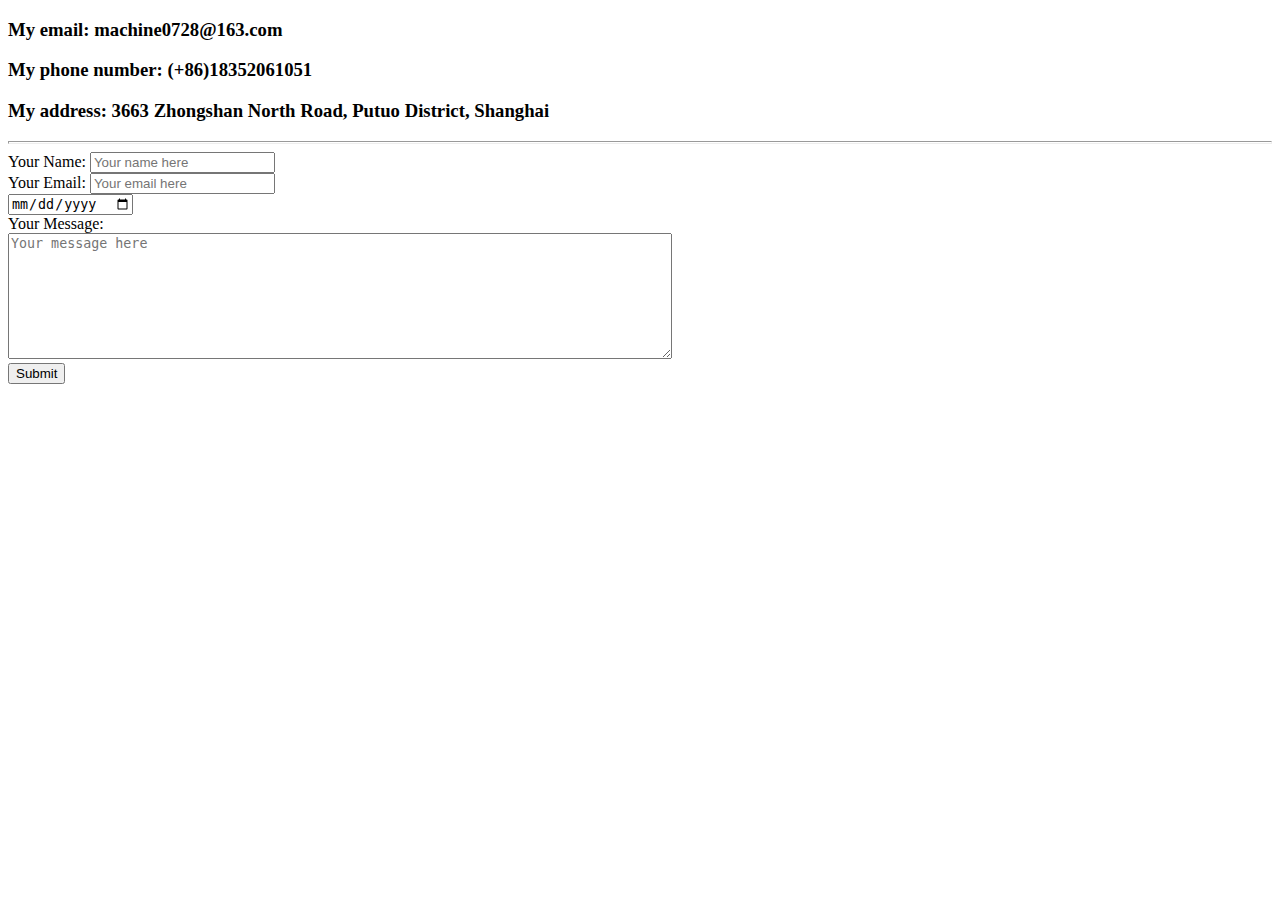
==== contact_me.html @ 8665906b "contact" ====
<!DOCTYPE html>
<html lang="en">
    <head>
        <meta charset="UTF-8">
        <meta name="viewport" content="width=device-width, initial-scale=1.0">
        <title>Contact me</title>
    </head>
    <body>
        <h3>My email: machine0728@163.com</h3>
        <h3>My phone number: (+86)18352061051</h3>
        <h3>My address: 3663 Zhongshan North Road, Putuo District, Shanghai</h3>

        <hr size="3">

        <form class="" action="mailto:machine0728@163.com" method="post" enctype="text/plain">
            <label for="name">Your Name:</label>
            <input type="text" name="name" value="" id="name" placeholder="Your name here">
            <br>
            <label for="email">Your Email:</label>
            <input type="email" name="email" value="" id="email" placeholder="Your email here">
            <br>
            <input type="date" name="" value="">
            <br>
            <label for="message">Your Message:</label>
            <br>
            <textarea name="message" rows="8" cols="80" id="message" placeholder="Your message here"></textarea>
            <br>
            <input type="submit" name="" value="Submit">
            

        </form>
    </body>
</html>
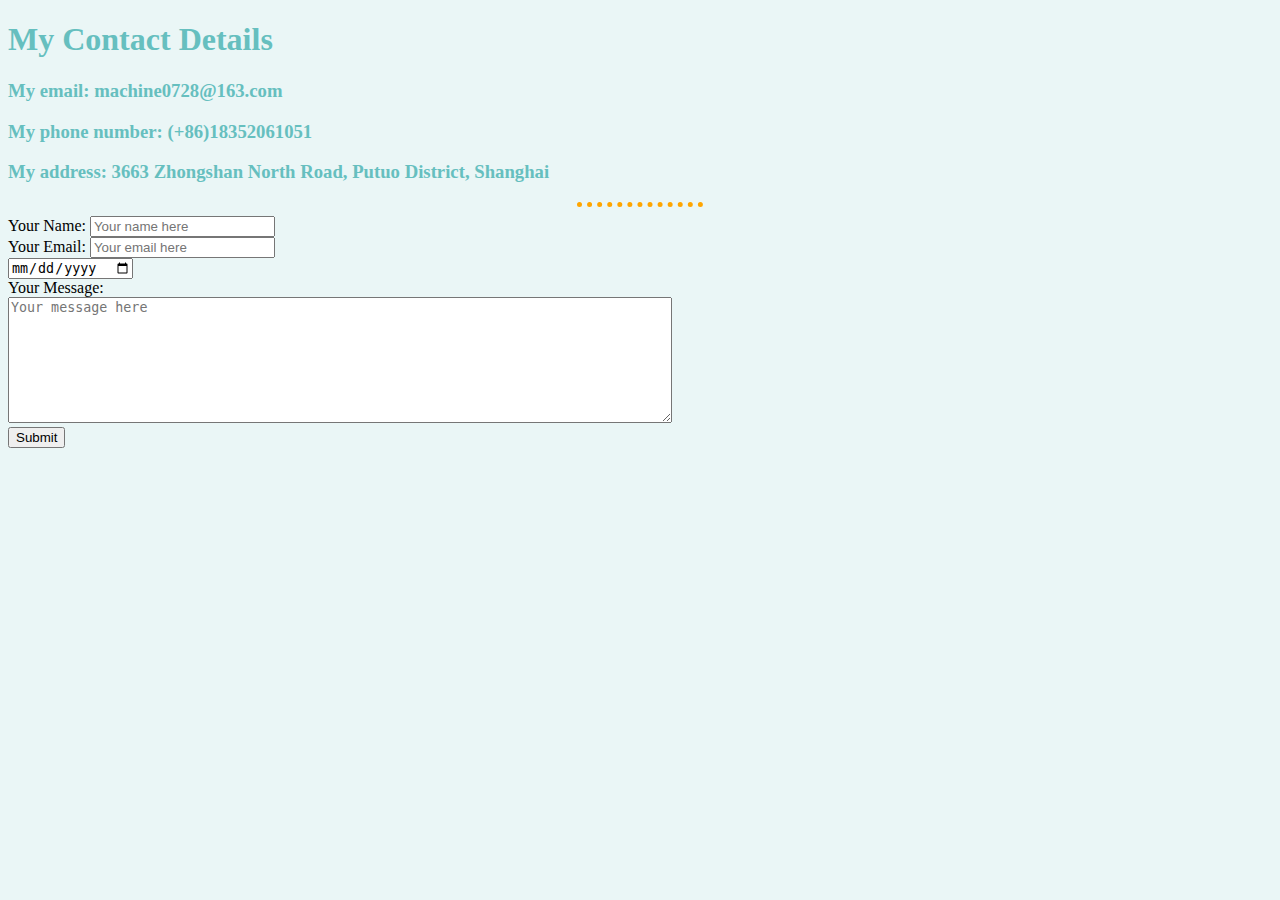
==== commit c91473b5: "add css" ====
--- a/contact_me.html
+++ b/contact_me.html
@@ -4,8 +4,11 @@
         <meta charset="UTF-8">
         <meta name="viewport" content="width=device-width, initial-scale=1.0">
         <title>Contact me</title>
+        <link rel="stylesheet" href="css/style.css">
     </head>
     <body>
+        <h1>My Contact Details </h1>
+
         <h3>My email: machine0728@163.com</h3>
         <h3>My phone number: (+86)18352061051</h3>
         <h3>My address: 3663 Zhongshan North Road, Putuo District, Shanghai</h3>
--- a/css/style.css
+++ b/css/style.css
@@ -0,0 +1,21 @@
+body {
+    background-color: #EAF6F6;
+}
+
+hr {
+    background-color: #EAF6F6;
+    border-style: none;
+    border-top-style: dotted;
+    border-color: orange;
+    border-width: 5px;
+    width: 10%;
+}
+
+h1 {
+    color: #66BFBF;
+}
+
+h3{
+    color: #66BFBF;
+    
+}
